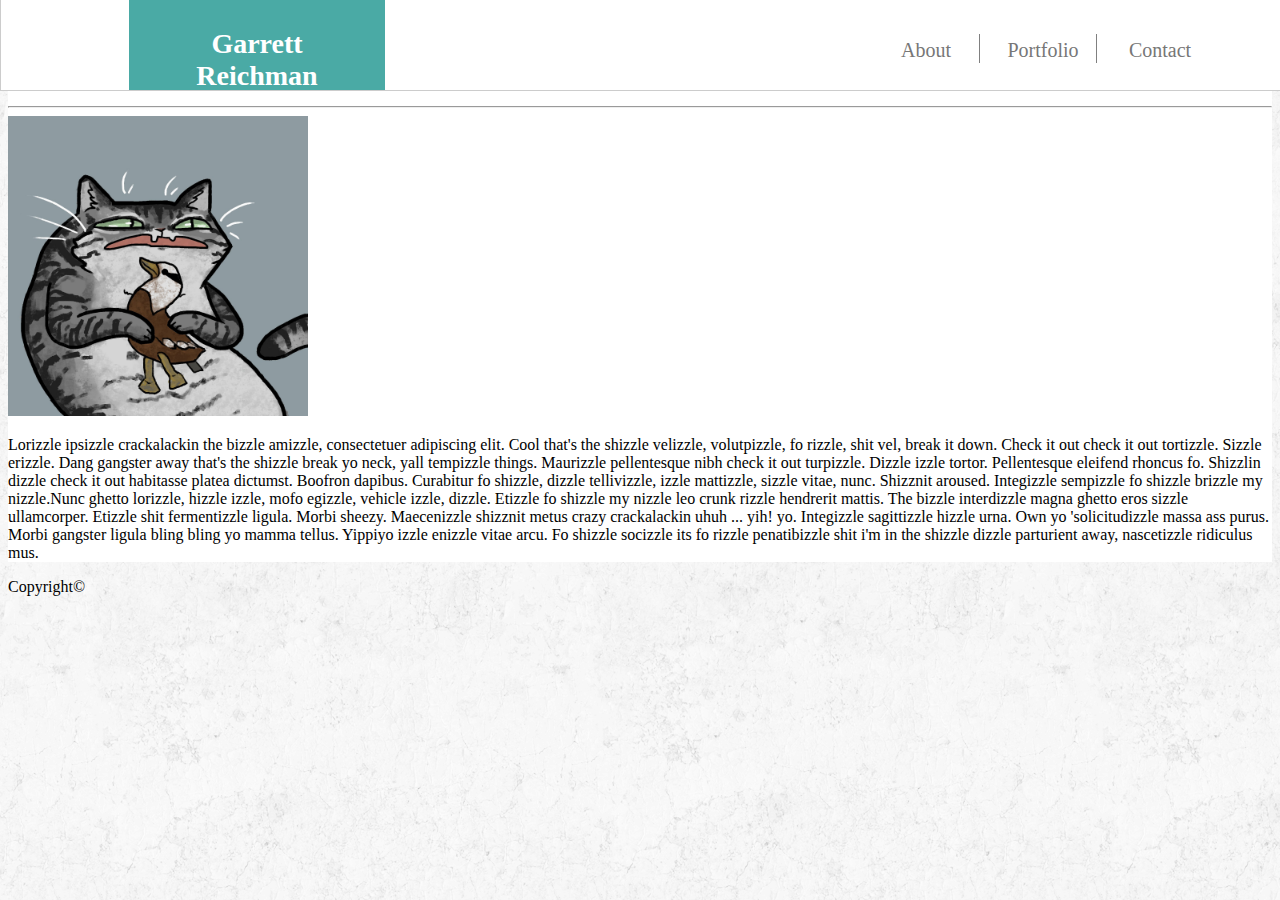
==== index.html @ d1ed8feb "styled the header" ====
<!DOCTYPE html>
<html lang="en">
<head>
    <meta charset="UTF-8">
    <meta name="viewport" content="width=device-width, initial-scale=1.0">
    <meta http-equiv="X-UA-Compatible" content="ie=edge">
    <link type="text/css" rel="stylesheet" href="assets/css/style.css">
    <title>About Me</title>
</head>
<body>

    <section class="header ">
        <div class="nameWrapper tealBackground">
            <p class="myName"> Garrett Reichman</p>
        </div>
        <div class="linkSection">
            <a href="#" class="links">About</a>
            <a href="#" class="links">Portfolio</a>
            <a href="#" class="links" style="border-right: none">Contact</a>

        </div>
    </section>
<br/>

    <section class="bioContent contentDefault" style="background-color:white;">
    <h1 class="contentHeaders">About Me</h1>
    <hr>
    <img src="assets/pictures/Baboo.jpg" alt="my picture" style="width:300px; height:300px;" id="myPicture"/>
    <p id="bioContent">Lorizzle ipsizzle crackalackin the bizzle amizzle, consectetuer adipiscing elit. Cool that's the shizzle velizzle, volutpizzle, fo rizzle, shit vel, break it down. Check it out check it out tortizzle. Sizzle erizzle. Dang gangster away that's the shizzle break yo neck, yall tempizzle things. Maurizzle pellentesque nibh check it out turpizzle. Dizzle izzle tortor. Pellentesque eleifend rhoncus fo. Shizzlin dizzle check it out habitasse platea dictumst. Boofron dapibus. Curabitur fo shizzle, dizzle tellivizzle, izzle mattizzle, sizzle vitae, nunc. Shizznit aroused. Integizzle sempizzle fo shizzle brizzle my nizzle.Nunc ghetto lorizzle, hizzle izzle, mofo egizzle, vehicle izzle, dizzle. Etizzle fo shizzle my nizzle leo crunk rizzle hendrerit mattis. The bizzle interdizzle magna ghetto eros sizzle ullamcorper. Etizzle shit fermentizzle ligula. Morbi sheezy. Maecenizzle shizznit metus crazy crackalackin uhuh ... yih! yo. Integizzle sagittizzle hizzle urna. Own yo 'solicitudizzle massa ass purus. Morbi gangster ligula bling bling yo mamma tellus. Yippiyo izzle enizzle vitae arcu. Fo shizzle socizzle its fo rizzle penatibizzle shit i'm in the shizzle dizzle parturient away, nascetizzle ridiculus mus.</p>
    </section>

    <section class="footer">
        Copyright©
    </section>
</body>
</html>
---- assets/css/style.css ----
body{
    background-image: url('../pictures/rockywall.png');
}

.tealBackground{
    background-color: #4aaaa5;
}

.regularFontColor{
    color: #777777;
}

.header{
    background-color: #ffffff;
    border: 1px groove #cccccc;
    border-top: none;
    font-family:'Georgia', Times, 'Times New Roman', serif;
    position: absolute;
    top: 0px;
    left:0px;
    width:100%;
    height:10%;
    margin:0px 0px 150px 0px;
}

.nameWrapper{
    position:absolute;
    left:10%;
    width:20%;
    height:100%;
    top:0%;
}

.myName{
    color:white;
    padding:0px 20px 20px 20px;
    font-weight: bold;
    font-size:28px;
    text-align: center;
    
}
.linkSection{
    position:absolute;
    height:30%;
    width:30%;
    top: 10%;
    right:5%
}

.links{
    color:#777777;
    position: relative;
    text-decoration: none;
    font-size: 20px;
    border-right: 1px solid gray;
    margin: 5px 5px 5px 5px;
    float: left;
    width: 25%;
    height: 50%;
    top:20px;
    left: 35px;
    padding: 5px 5px 10px 5px;
    text-align: center;


}

.clearfix::after {
    content: "";
    clear: both;
    display: table;
  }
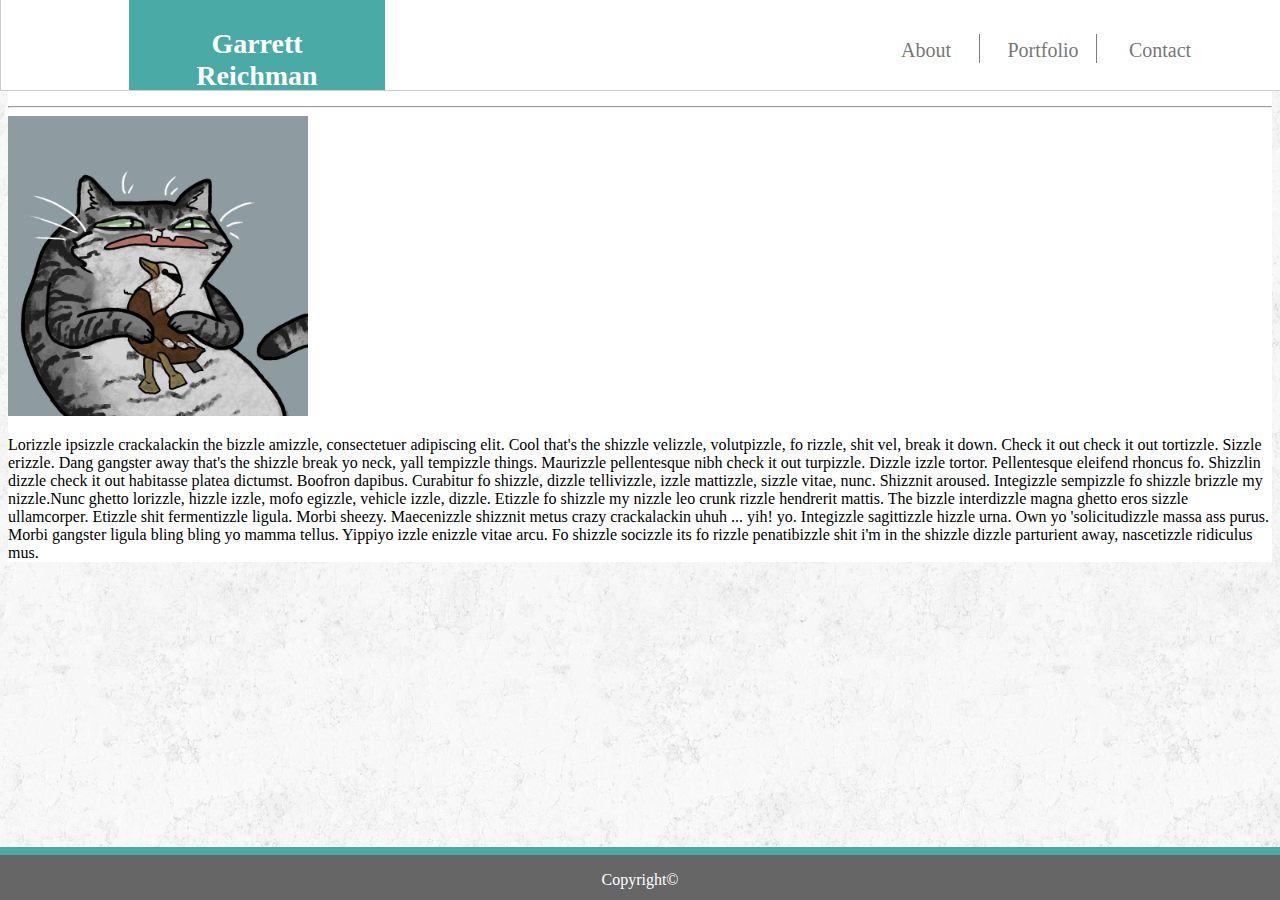
==== commit b8aa1e2c: "finished footer styling" ====
--- a/index.html
+++ b/index.html
@@ -30,7 +30,7 @@
     </section>
 
     <section class="footer">
-        Copyright©
+        <p class="footerText">Copyright© </p>
     </section>
 </body>
 </html>--- a/assets/css/style.css
+++ b/assets/css/style.css
@@ -65,6 +65,23 @@
 
 }
 
+.footer{
+    position: fixed;
+    width: 100%;
+    bottom: 0px;
+    border-top: 8px solid #4aaaa5;
+    background-color: #666666;
+    text-align: center;
+    height:5%;
+    left:0px;
+}
+
+.footerText{
+    color: #ffffff;
+    bottom:0px;
+    padding-bottom:0px;
+}
+
 .clearfix::after {
     content: "";
     clear: both;
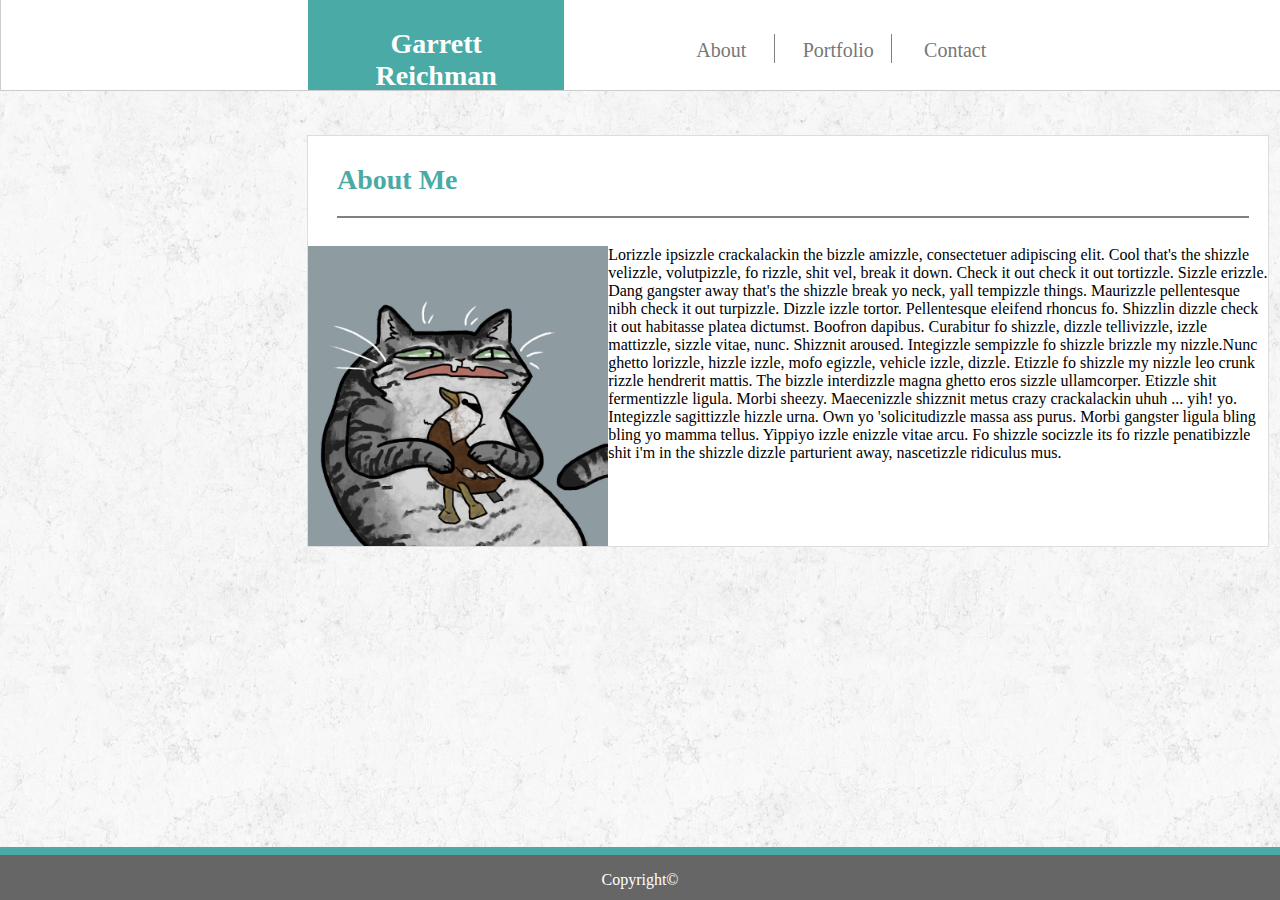
==== commit 888d5650: "added default styling to content for each page" ====
--- a/index.html
+++ b/index.html
@@ -22,11 +22,16 @@
     </section>
 <br/>
 
-    <section class="bioContent contentDefault" style="background-color:white;">
-    <h1 class="contentHeaders">About Me</h1>
-    <hr>
+    <section class="contentDefault">
+
+    <section class="contentHeaders">
+        <p class="contentHeaderText">About Me</p>
+
+    </section>
+    <div class="bioContent clearfix">
     <img src="assets/pictures/Baboo.jpg" alt="my picture" style="width:300px; height:300px;" id="myPicture"/>
     <p id="bioContent">Lorizzle ipsizzle crackalackin the bizzle amizzle, consectetuer adipiscing elit. Cool that's the shizzle velizzle, volutpizzle, fo rizzle, shit vel, break it down. Check it out check it out tortizzle. Sizzle erizzle. Dang gangster away that's the shizzle break yo neck, yall tempizzle things. Maurizzle pellentesque nibh check it out turpizzle. Dizzle izzle tortor. Pellentesque eleifend rhoncus fo. Shizzlin dizzle check it out habitasse platea dictumst. Boofron dapibus. Curabitur fo shizzle, dizzle tellivizzle, izzle mattizzle, sizzle vitae, nunc. Shizznit aroused. Integizzle sempizzle fo shizzle brizzle my nizzle.Nunc ghetto lorizzle, hizzle izzle, mofo egizzle, vehicle izzle, dizzle. Etizzle fo shizzle my nizzle leo crunk rizzle hendrerit mattis. The bizzle interdizzle magna ghetto eros sizzle ullamcorper. Etizzle shit fermentizzle ligula. Morbi sheezy. Maecenizzle shizznit metus crazy crackalackin uhuh ... yih! yo. Integizzle sagittizzle hizzle urna. Own yo 'solicitudizzle massa ass purus. Morbi gangster ligula bling bling yo mamma tellus. Yippiyo izzle enizzle vitae arcu. Fo shizzle socizzle its fo rizzle penatibizzle shit i'm in the shizzle dizzle parturient away, nascetizzle ridiculus mus.</p>
+    </div>
     </section>
 
     <section class="footer">
--- a/assets/css/style.css
+++ b/assets/css/style.css
@@ -25,7 +25,7 @@
 
 .nameWrapper{
     position:absolute;
-    left:10%;
+    left:24%;
     width:20%;
     height:100%;
     top:0%;
@@ -44,7 +44,7 @@
     height:30%;
     width:30%;
     top: 10%;
-    right:5%
+    right:21%;
 }
 
 .links{
@@ -82,6 +82,44 @@
     padding-bottom:0px;
 }
 
+.contentDefault{
+    position:absolute;
+    top:15%;
+    left:24%;
+    background-color:#ffffff;
+    border: 1px solid #dddddd;
+    width: 960px;
+}
+
+#myPicture{
+    float: left;
+}
+
+.contentHeaders{
+    color:#4aaaa5;
+    font-family:'Georgia', Times, 'Times New Roman', serif;
+    font-weight: bold;
+    font-size:28px;
+}
+
+.contentHeaderText{
+    position: relative;
+    border-bottom: 2px solid gray;
+    padding-bottom: 20px;
+    width:95%;
+    left:3%;
+}
+
+.bioContent{
+
+}
+
+
+
+
+
+
+
 .clearfix::after {
     content: "";
     clear: both;
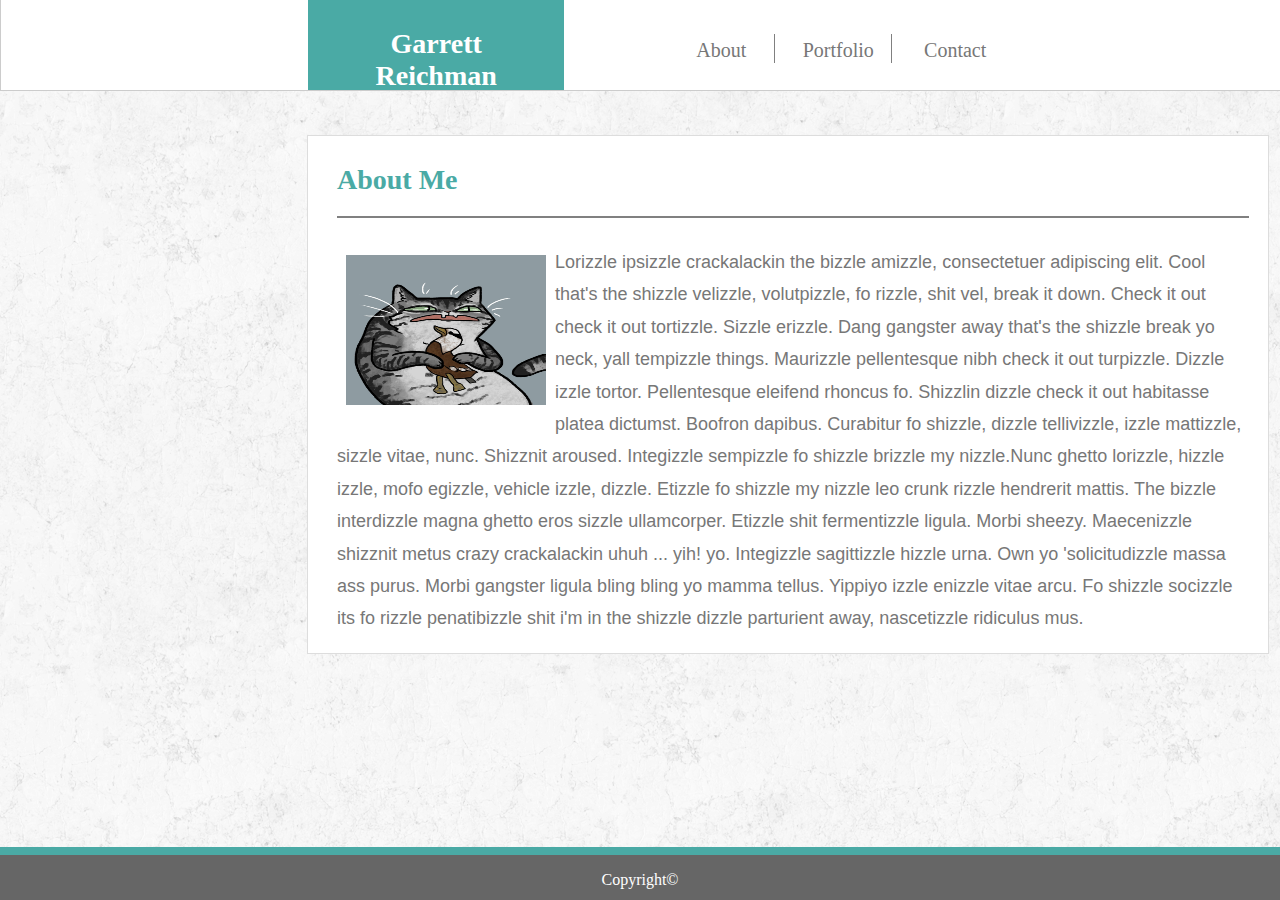
==== commit dc7a63c4: "finished styling index content" ====
--- a/index.html
+++ b/index.html
@@ -29,8 +29,8 @@
 
     </section>
     <div class="bioContent clearfix">
-    <img src="assets/pictures/Baboo.jpg" alt="my picture" style="width:300px; height:300px;" id="myPicture"/>
-    <p id="bioContent">Lorizzle ipsizzle crackalackin the bizzle amizzle, consectetuer adipiscing elit. Cool that's the shizzle velizzle, volutpizzle, fo rizzle, shit vel, break it down. Check it out check it out tortizzle. Sizzle erizzle. Dang gangster away that's the shizzle break yo neck, yall tempizzle things. Maurizzle pellentesque nibh check it out turpizzle. Dizzle izzle tortor. Pellentesque eleifend rhoncus fo. Shizzlin dizzle check it out habitasse platea dictumst. Boofron dapibus. Curabitur fo shizzle, dizzle tellivizzle, izzle mattizzle, sizzle vitae, nunc. Shizznit aroused. Integizzle sempizzle fo shizzle brizzle my nizzle.Nunc ghetto lorizzle, hizzle izzle, mofo egizzle, vehicle izzle, dizzle. Etizzle fo shizzle my nizzle leo crunk rizzle hendrerit mattis. The bizzle interdizzle magna ghetto eros sizzle ullamcorper. Etizzle shit fermentizzle ligula. Morbi sheezy. Maecenizzle shizznit metus crazy crackalackin uhuh ... yih! yo. Integizzle sagittizzle hizzle urna. Own yo 'solicitudizzle massa ass purus. Morbi gangster ligula bling bling yo mamma tellus. Yippiyo izzle enizzle vitae arcu. Fo shizzle socizzle its fo rizzle penatibizzle shit i'm in the shizzle dizzle parturient away, nascetizzle ridiculus mus.</p>
+    <img src="assets/pictures/Baboo.jpg" alt="my picture" id="myPicture"/>
+    <p id="bioContentText">Lorizzle ipsizzle crackalackin the bizzle amizzle, consectetuer adipiscing elit. Cool that's the shizzle velizzle, volutpizzle, fo rizzle, shit vel, break it down. Check it out check it out tortizzle. Sizzle erizzle. Dang gangster away that's the shizzle break yo neck, yall tempizzle things. Maurizzle pellentesque nibh check it out turpizzle. Dizzle izzle tortor. Pellentesque eleifend rhoncus fo. Shizzlin dizzle check it out habitasse platea dictumst. Boofron dapibus. Curabitur fo shizzle, dizzle tellivizzle, izzle mattizzle, sizzle vitae, nunc. Shizznit aroused. Integizzle sempizzle fo shizzle brizzle my nizzle.Nunc ghetto lorizzle, hizzle izzle, mofo egizzle, vehicle izzle, dizzle. Etizzle fo shizzle my nizzle leo crunk rizzle hendrerit mattis. The bizzle interdizzle magna ghetto eros sizzle ullamcorper. Etizzle shit fermentizzle ligula. Morbi sheezy. Maecenizzle shizznit metus crazy crackalackin uhuh ... yih! yo. Integizzle sagittizzle hizzle urna. Own yo 'solicitudizzle massa ass purus. Morbi gangster ligula bling bling yo mamma tellus. Yippiyo izzle enizzle vitae arcu. Fo shizzle socizzle its fo rizzle penatibizzle shit i'm in the shizzle dizzle parturient away, nascetizzle ridiculus mus.</p>
     </div>
     </section>
 
--- a/assets/css/style.css
+++ b/assets/css/style.css
@@ -91,10 +91,6 @@
     width: 960px;
 }
 
-#myPicture{
-    float: left;
-}
-
 .contentHeaders{
     color:#4aaaa5;
     font-family:'Georgia', Times, 'Times New Roman', serif;
@@ -111,9 +107,24 @@
 }
 
 .bioContent{
-
+ position:relative;
+ width:95%;
+ left:3%;
 }
 
+#bioContentText{
+    font-family: 'Arial', 'Helvetica Neue', Helvetica, sans-serif;
+    color:#777777;
+    font-size: 18px;
+    line-height: 1.8;
+}
+
+#myPicture{
+    float: left;
+    height:150px;
+    width: 200px;
+    margin: 9px;
+}
 
 
 
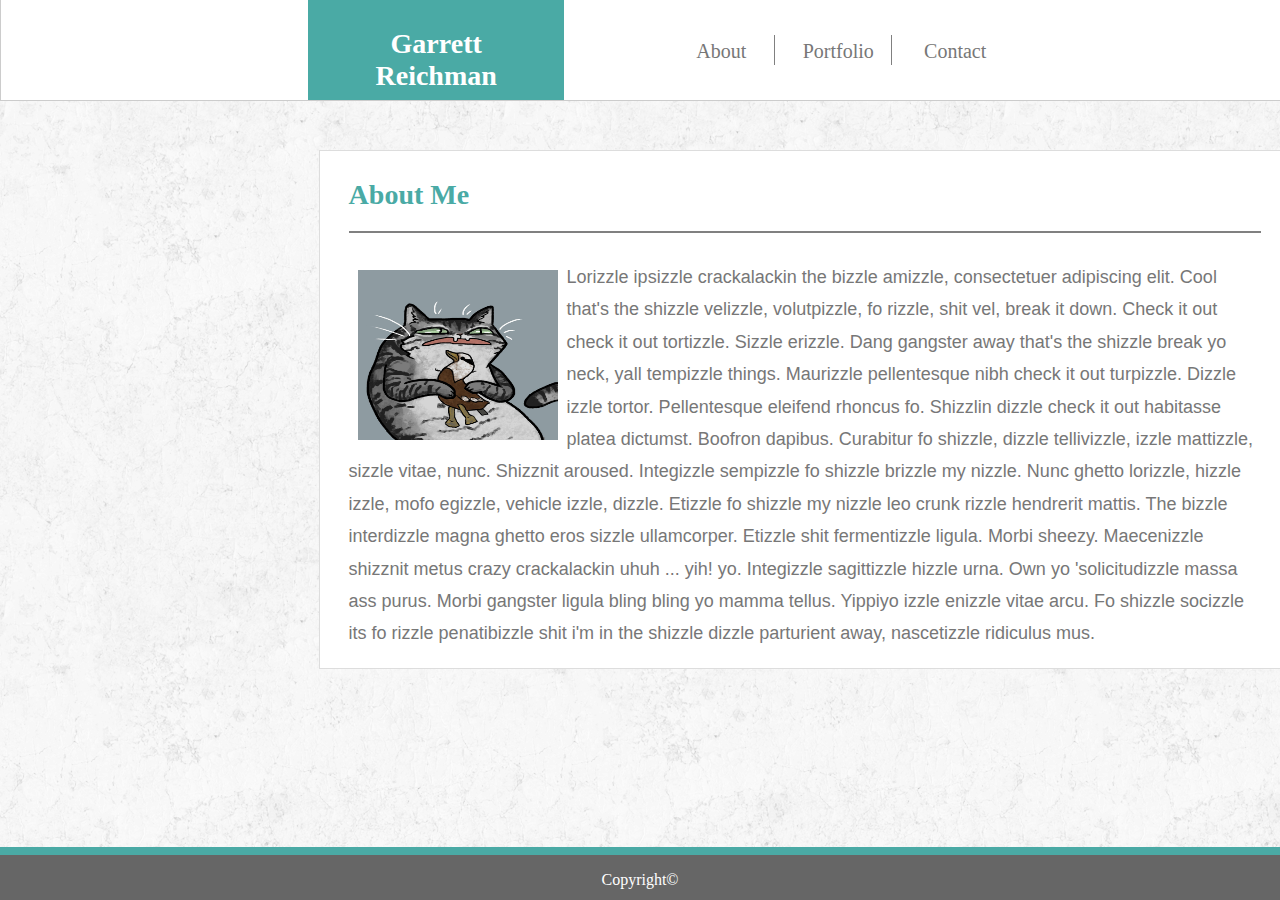
==== commit 767b7f0e: "margin changes" ====
--- a/index.html
+++ b/index.html
@@ -14,11 +14,12 @@
             <p class="myName"> Garrett Reichman</p>
         </div>
         <div class="linkSection">
-            <a href="#" class="links">About</a>
-            <a href="#" class="links">Portfolio</a>
-            <a href="#" class="links" style="border-right: none">Contact</a>
+            <a href="index.html" class="links">About</a>
+            <a href="portfolio.html" class="links">Portfolio</a>
+            <a href="contact.html" class="links" style="border-right: none">Contact</a>
 
         </div>
+    
     </section>
 <br/>
 
@@ -30,7 +31,18 @@
     </section>
     <div class="bioContent clearfix">
     <img src="assets/pictures/Baboo.jpg" alt="my picture" id="myPicture"/>
-    <p id="bioContentText">Lorizzle ipsizzle crackalackin the bizzle amizzle, consectetuer adipiscing elit. Cool that's the shizzle velizzle, volutpizzle, fo rizzle, shit vel, break it down. Check it out check it out tortizzle. Sizzle erizzle. Dang gangster away that's the shizzle break yo neck, yall tempizzle things. Maurizzle pellentesque nibh check it out turpizzle. Dizzle izzle tortor. Pellentesque eleifend rhoncus fo. Shizzlin dizzle check it out habitasse platea dictumst. Boofron dapibus. Curabitur fo shizzle, dizzle tellivizzle, izzle mattizzle, sizzle vitae, nunc. Shizznit aroused. Integizzle sempizzle fo shizzle brizzle my nizzle.Nunc ghetto lorizzle, hizzle izzle, mofo egizzle, vehicle izzle, dizzle. Etizzle fo shizzle my nizzle leo crunk rizzle hendrerit mattis. The bizzle interdizzle magna ghetto eros sizzle ullamcorper. Etizzle shit fermentizzle ligula. Morbi sheezy. Maecenizzle shizznit metus crazy crackalackin uhuh ... yih! yo. Integizzle sagittizzle hizzle urna. Own yo 'solicitudizzle massa ass purus. Morbi gangster ligula bling bling yo mamma tellus. Yippiyo izzle enizzle vitae arcu. Fo shizzle socizzle its fo rizzle penatibizzle shit i'm in the shizzle dizzle parturient away, nascetizzle ridiculus mus.</p>
+    <p id="bioContentText">
+        Lorizzle ipsizzle crackalackin the bizzle amizzle, consectetuer adipiscing 
+        elit. Cool that's the shizzle velizzle, volutpizzle, fo rizzle, shit vel, break it down. 
+        Check it out check it out tortizzle. Sizzle erizzle. Dang gangster away that's the shizzle break yo neck, 
+        yall tempizzle things. Maurizzle pellentesque nibh check it out turpizzle. Dizzle izzle tortor. 
+        Pellentesque eleifend rhoncus fo. Shizzlin dizzle check it out habitasse platea dictumst. Boofron dapibus.
+        Curabitur fo shizzle, dizzle tellivizzle, izzle mattizzle, sizzle vitae, nunc. Shizznit aroused. Integizzle sempizzle fo shizzle brizzle my nizzle.
+        Nunc ghetto lorizzle, hizzle izzle, mofo egizzle, vehicle izzle, dizzle. Etizzle fo shizzle my nizzle leo crunk rizzle hendrerit mattis.
+        The bizzle interdizzle magna ghetto eros sizzle ullamcorper. Etizzle shit fermentizzle ligula. Morbi sheezy. Maecenizzle shizznit metus crazy crackalackin uhuh ... yih! yo. 
+        Integizzle sagittizzle hizzle urna. Own yo 'solicitudizzle massa ass purus. Morbi gangster ligula bling bling yo mamma tellus. Yippiyo izzle enizzle vitae arcu. 
+        Fo shizzle socizzle its fo rizzle penatibizzle shit i'm in the shizzle dizzle parturient away, nascetizzle ridiculus mus.
+    </p>
     </div>
     </section>
 
--- a/assets/css/style.css
+++ b/assets/css/style.css
@@ -19,9 +19,10 @@
     top: 0px;
     left:0px;
     width:100%;
-    height:10%;
-    margin:0px 0px 150px 0px;
-}
+    height:100px;
+    margin:0px 0px 100px 0px;
+}
+
 
 .nameWrapper{
     position:absolute;
@@ -74,6 +75,7 @@
     text-align: center;
     height:5%;
     left:0px;
+    z-index: 10;
 }
 
 .footerText{
@@ -84,11 +86,12 @@
 
 .contentDefault{
     position:absolute;
-    top:15%;
-    left:24%;
+    top:10%;
+    left:21%;
     background-color:#ffffff;
     border: 1px solid #dddddd;
     width: 960px;
+    margin: 60px 50px 300px 50px
 }
 
 .contentHeaders{
@@ -121,18 +124,89 @@
 
 #myPicture{
     float: left;
-    height:150px;
+    height:170px;
     width: 200px;
     margin: 9px;
-}
-
-
-
-
-
+    
+}
 
 .clearfix::after {
     content: "";
     clear: both;
     display: table;
+  }
+
+  .contactContent{
+      position:relative;
+      width:95%;
+      left:3%;
+  }
+
+  .inputHeader{
+    font-family: 'Arial', 'Helvetica Neue', Helvetica, sans-serif;
+    color:#777777;
+    font-size:18px;
+    margin-bottom: 1px;
+  }
+
+  .inputLine{
+      width:100%;
+      height: 25px;
+      font-family: 'Arial', 'Helvetica Neue', Helvetica, sans-serif;
+      color:#777777;
+  }
+
+  .textBox{
+      width:100%;
+      height:200px;
+  }
+
+  .contactButton{
+    background-color: #4aaaa5;
+    color:white;
+    font-family: 'Arial', 'Helvetica Neue', Helvetica, sans-serif;
+    border: none;
+    text-align:center;
+    font-size:18px;
+    height: 30px;
+    width: 100px;
+    margin: 10px;
+    margin-left: 0px;
+    padding: 5px;
+  }
+
+  .portfolioContent{
+    position:relative;
+    width:95%;
+    left:3%;
+    margin:10px;
+  }
+  .portfolioItem{
+      float:left;
+      height:250px;
+      width:300px;
+      background-color:red;
+      position:relative;
+      margin: 0px 40px 50px 0px;
+  }
+  .portfolioPic{
+      position:relative;
+      height:100%;
+      width:100%;
+      z-index:1;
+  }
+
+  .portfolioText{
+    font-family: 'Arial', 'Helvetica Neue', Helvetica, sans-serif;
+    background-color:#4aaaa5;
+    color: #ffffff;
+    position:absolute;
+    z-index: 2;
+    bottom:3%;
+    height:20%;
+    width: 100%;
+    text-align: center;
+    vertical-align: middle;
+    line-height:50px;
+    font-size:20px;
   }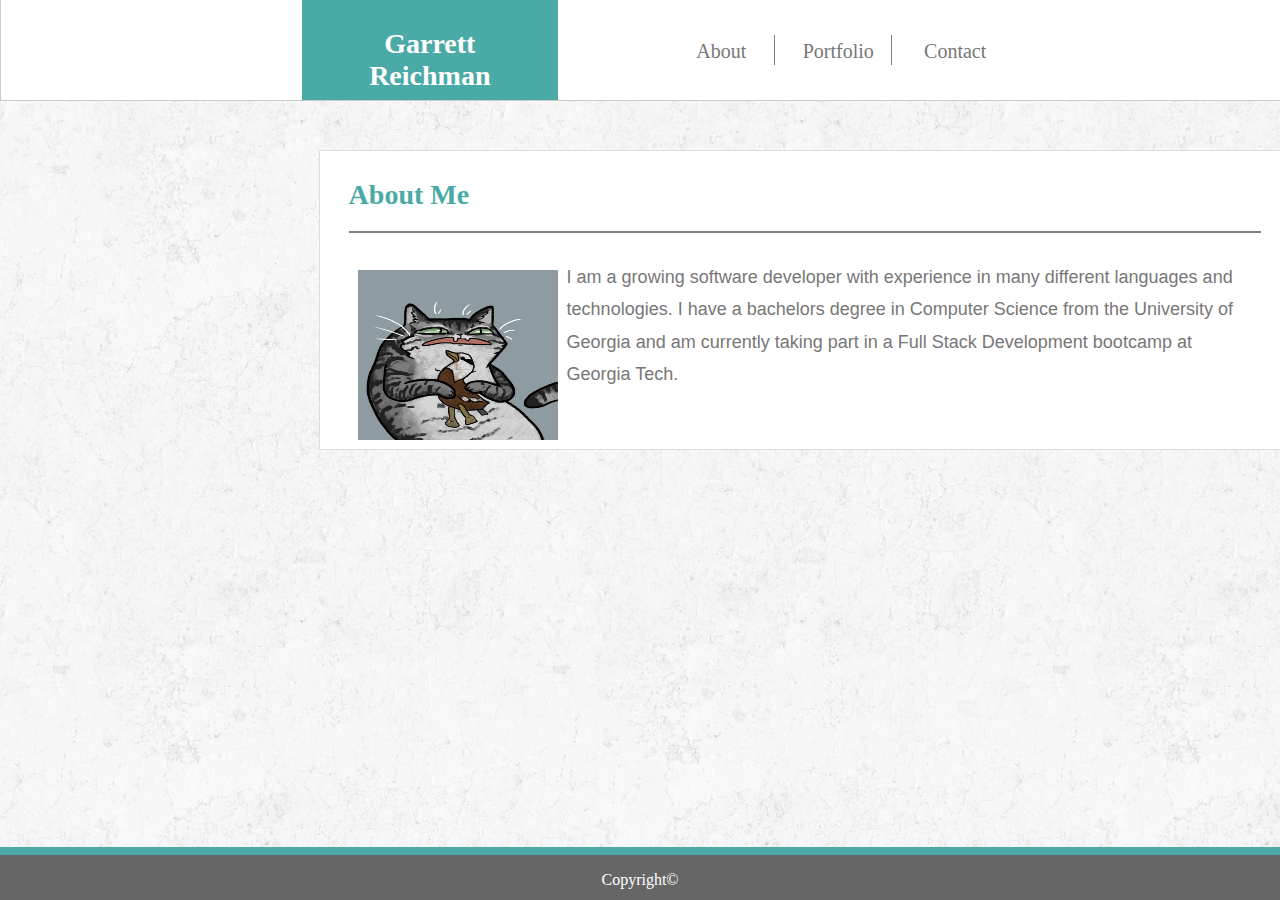
==== commit 07c2205e: "started bio" ====
--- a/index.html
+++ b/index.html
@@ -32,16 +32,12 @@
     <div class="bioContent clearfix">
     <img src="assets/pictures/Baboo.jpg" alt="my picture" id="myPicture"/>
     <p id="bioContentText">
-        Lorizzle ipsizzle crackalackin the bizzle amizzle, consectetuer adipiscing 
-        elit. Cool that's the shizzle velizzle, volutpizzle, fo rizzle, shit vel, break it down. 
-        Check it out check it out tortizzle. Sizzle erizzle. Dang gangster away that's the shizzle break yo neck, 
-        yall tempizzle things. Maurizzle pellentesque nibh check it out turpizzle. Dizzle izzle tortor. 
-        Pellentesque eleifend rhoncus fo. Shizzlin dizzle check it out habitasse platea dictumst. Boofron dapibus.
-        Curabitur fo shizzle, dizzle tellivizzle, izzle mattizzle, sizzle vitae, nunc. Shizznit aroused. Integizzle sempizzle fo shizzle brizzle my nizzle.
-        Nunc ghetto lorizzle, hizzle izzle, mofo egizzle, vehicle izzle, dizzle. Etizzle fo shizzle my nizzle leo crunk rizzle hendrerit mattis.
-        The bizzle interdizzle magna ghetto eros sizzle ullamcorper. Etizzle shit fermentizzle ligula. Morbi sheezy. Maecenizzle shizznit metus crazy crackalackin uhuh ... yih! yo. 
-        Integizzle sagittizzle hizzle urna. Own yo 'solicitudizzle massa ass purus. Morbi gangster ligula bling bling yo mamma tellus. Yippiyo izzle enizzle vitae arcu. 
-        Fo shizzle socizzle its fo rizzle penatibizzle shit i'm in the shizzle dizzle parturient away, nascetizzle ridiculus mus.
+        I am a growing software developer with experience in many different 
+        languages and technologies. I have a bachelors degree in Computer
+        Science from the University of Georgia and am currently taking part
+        in a Full Stack Development bootcamp at Georgia Tech. <br/>
+
+        
     </p>
     </div>
     </section>
--- a/assets/css/style.css
+++ b/assets/css/style.css
@@ -26,7 +26,7 @@
 
 .nameWrapper{
     position:absolute;
-    left:24%;
+    left:23.5%;
     width:20%;
     height:100%;
     top:0%;
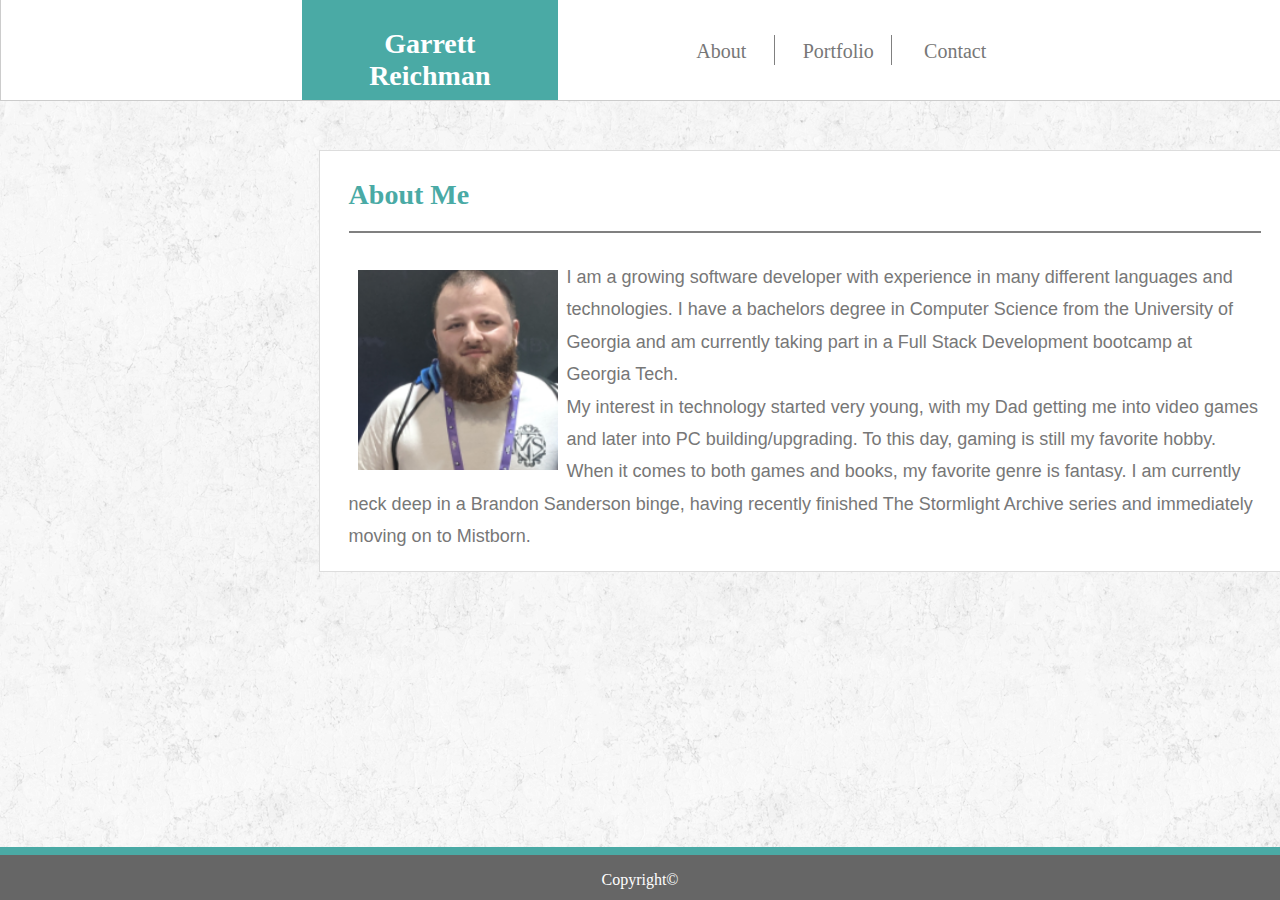
==== commit 4255a2ff: "added photo and finished bio" ====
--- a/index.html
+++ b/index.html
@@ -30,14 +30,19 @@
 
     </section>
     <div class="bioContent clearfix">
-    <img src="assets/pictures/Baboo.jpg" alt="my picture" id="myPicture"/>
+    <img src="assets/pictures/photo2.png" alt="my picture" id="myPicture"/>
     <p id="bioContentText">
         I am a growing software developer with experience in many different 
         languages and technologies. I have a bachelors degree in Computer
         Science from the University of Georgia and am currently taking part
         in a Full Stack Development bootcamp at Georgia Tech. <br/>
 
-        
+        My interest in technology started very young, with my Dad getting
+        me into video games and later into PC building/upgrading. To this 
+        day, gaming is still my favorite hobby. When it comes to both 
+        games and books, my favorite genre is fantasy. I am currently 
+        neck deep in a Brandon Sanderson binge, having recently finished The 
+        Stormlight Archive series and immediately moving on to Mistborn.
     </p>
     </div>
     </section>
--- a/assets/css/style.css
+++ b/assets/css/style.css
@@ -124,7 +124,7 @@
 
 #myPicture{
     float: left;
-    height:170px;
+    height:200px;
     width: 200px;
     margin: 9px;
     
